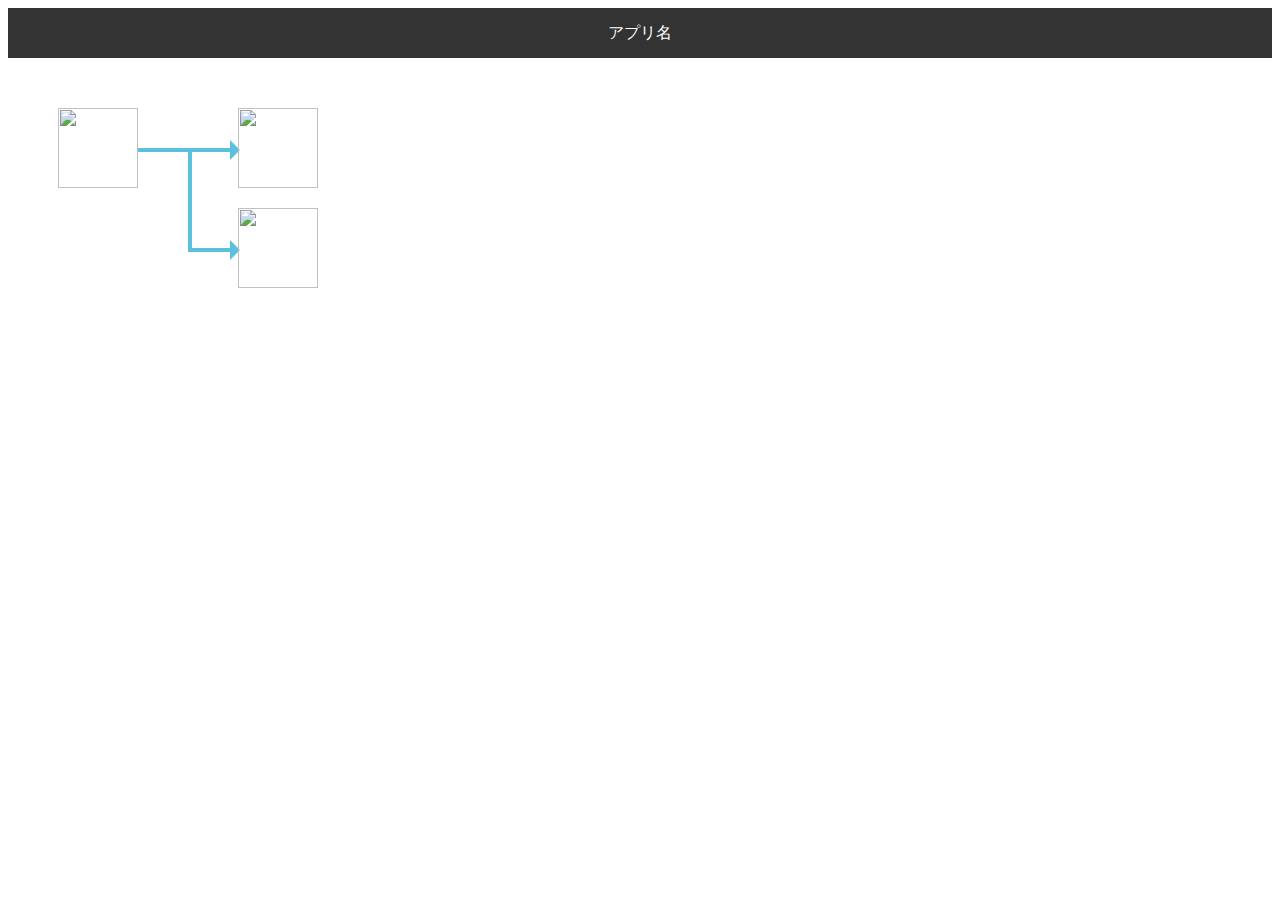
==== Server/diagramedit.html @ 43dc4cd9 "[Server] 設計書リスト表示を実装" ====
<html>
<head>
	<meta http-equiv="Pragma" content="no-cache">
	<meta http-equiv="Cache-Control" content="no-cache">
	<meta http-equiv="Expires" content="0">
 	<meta charset="utf-8">
 	<link rel="stylesheet" type="text/css" href="common.css">
 	<link rel="stylesheet" type="text/css" href="diagramedit.css">
 	<title>マイアプリ</title>
 	<script src="diagramedit.js"></script>
</head>
<body>

	<div style="width:100%;height:50px;background:#333;color:#fff;line-height: 50px;text-align: center">
		アプリ名
	</div>

	<div style="width:100%;overflow:scroll">
		<div style="width:3000px;height:800px;position:relative">
			<!-- 画面1 -->
			<div style="position: absolute; left:50px;top:50px" onclick="javascript:onClickScene(0);">
				<div style="">
					<img src="scene.png" style="width:80px; height:80px">
				</div>
			</div>
			<!-- 矢印 -->
			<div style="position:absolute;left:130px;top:90px;width:100px">
				<div class="arrow-right"></div>
			</div>
			<!-- 画面2 -->
			<div style="position: absolute; left:230px;top:50px">
				<div style="">
					<img src="scene.png" style="width:80px; height:80px">
				</div>
			</div>

			<!-- 縦線 -->
			<div style="position:absolute;left:180;top:90px">
				<div class="line-vertical"></div>
			</div>
			<!-- 矢印 -->
			<div style="position:absolute;left:180px;top:190px;width:50px">
				<div class="arrow-right"></div>
			</div>

			<!-- 画面3 -->
			<div style="position: absolute; left:230px;top:150px">
				<div style="">
					<img src="scene.png" style="width:80px; height:80px">
				</div>
			</div>
		</div>
	</div>

	<div id="detail-base" style="position:absolute;left:0;top:0;width:100%;height:850px;background:#000;filter:alpha(opacity=50);-moz-opacity: 0.5;opacity: 0.5;visibility: hidden;">
	</div>

	<div id="detail" style="background: #fff;color:#000;position:absolute;left:100px;top:100px;width:400px;height:400px;visibility: hidden;">
		<div style="position:absolute;right:10px;top:10px">
			<a href="javascript:onClickCloseDetail()">×</a>
		</div>
		<div style="text-align: center;width:100%;margin-top: 20px">
			<img src="scene.png" style="width:80px; height:80px">
		</div>
		<div style="">
			<table>
				<tr>
					<td>画面名</td>
					<td><input type="text"></td>
				</tr>
				<tr>
					<td>ジャンル</td>
					<td>
						<div class="basic-select">
							<select id="genre-select" onchange="javascript:onChangeGenre()">
								<option value="0">一覧表示</option>
								<option value="1">ユーザー入力</option>
								<option value="1">ユーザー選択</option>
								<option value="2">地図</option>
								<option value="3">固定表示</option>
								<option value="4">チャット</option>
							</select>
						</div>
					</td>
				</tr>
				<tr>
					<td>タイプ</td>
					<td>
						<div id="genre0">
							<div class="basic-select">
								<select id="type-select" onchange="javascript:onChangeType()">
									<option value="0">ユーザー一覧</option>
									<option value="1">ニュース一覧</option>
									<option value="2">地図</option>
									<option value="3">固定表示</option>
									<option value="4">チャット</option>
								</select>
							</div>
						</div>
					</td>
				</tr>
			</table>
		</div>
		<div>
		<a href="javascript:onClickSave()">保存して閉じる</a>
		</div>
	</div>

</body>
</html>
---- Server/diagramedit.css ----
.arrow-right {
  position: relative;
  width: 100%;
  height: 4px;
  background: #5bc0de;
}

.arrow-right::after {
  content: "";
  position: absolute;
  top: -8px;
  right: -2px;
  border-left: 10px solid #5bc0de;
  border-top: 10px solid transparent;
  border-bottom: 10px solid transparent;
}

.line-vertical {
  width:4px;
  height: 100px;
  background: #5bc0de;
}



.basic-select {
overflow: hidden;
width: 90%;
margin: 2em auto;
text-align: center;
position: relative;
border: 1px solid #bbbbbb;
border-radius: 2px;
background: #ffffff;
}
.basic-select select {
width: 100%;
padding-right: 1em;
cursor: pointer;
text-indent: 0.01px;
text-overflow: ellipsis;
border: none;
outline: none;
background: transparent;
background-image: none;
box-shadow: none;
-webkit-appearance: none;
appearance: none;
padding: 8px 38px 8px 8px;
color: #666666;
}
.basic-select select::-ms-expand {
display: none;
}

.basic-select::before {
position: absolute;
top: 0.8em;
right: 0.9em;
width: 0;
height: 0;
padding: 0;
content: '';
border-left: 6px solid transparent;
border-right: 6px solid transparent;
border-top: 6px solid #666666;
pointer-events: none;
}
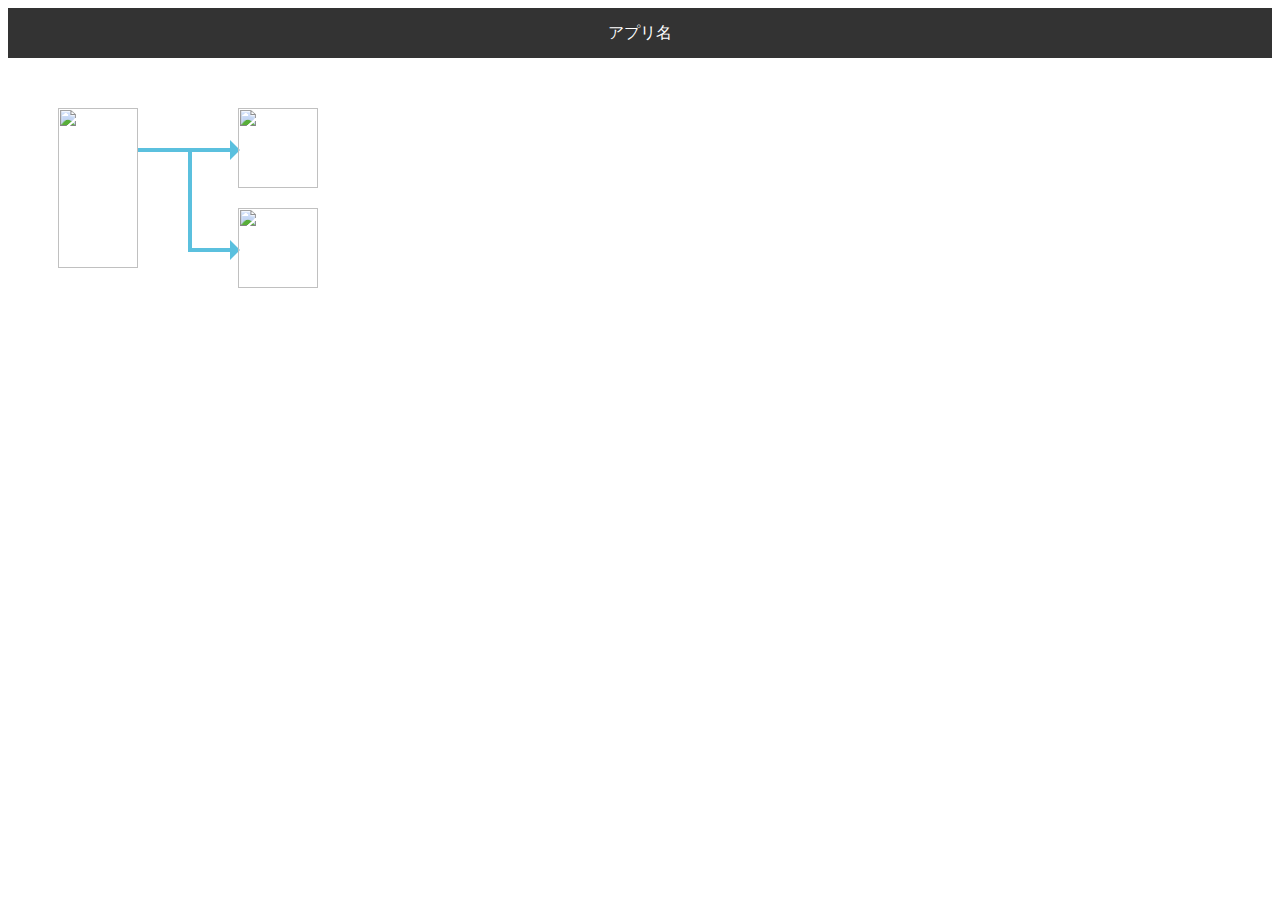
==== commit e36ac044: "[Server] シーン種別を追加" ====
--- a/Server/diagramedit.html
+++ b/Server/diagramedit.html
@@ -20,7 +20,7 @@
 			<!-- 画面1 -->
 			<div style="position: absolute; left:50px;top:50px" onclick="javascript:onClickScene(0);">
 				<div style="">
-					<img src="scene.png" style="width:80px; height:80px">
+					<img src="img/diagram/scene1.jpg" style="width:80px; height:160px">
 				</div>
 			</div>
 			<!-- 矢印 -->
@@ -52,15 +52,17 @@
 		</div>
 	</div>
 
+	<!-- 詳細ダイアログ背景 -->
 	<div id="detail-base" style="position:absolute;left:0;top:0;width:100%;height:850px;background:#000;filter:alpha(opacity=50);-moz-opacity: 0.5;opacity: 0.5;visibility: hidden;">
 	</div>
 
+	<!-- 詳細ダイアログ -->
 	<div id="detail" style="background: #fff;color:#000;position:absolute;left:100px;top:100px;width:400px;height:400px;visibility: hidden;">
 		<div style="position:absolute;right:10px;top:10px">
 			<a href="javascript:onClickCloseDetail()">×</a>
 		</div>
 		<div style="text-align: center;width:100%;margin-top: 20px">
-			<img src="scene.png" style="width:80px; height:80px">
+			<img src="img/diagram/scene1.jpg" style="width:80px; height:160px">
 		</div>
 		<div style="">
 			<table>
@@ -73,12 +75,6 @@
 					<td>
 						<div class="basic-select">
 							<select id="genre-select" onchange="javascript:onChangeGenre()">
-								<option value="0">一覧表示</option>
-								<option value="1">ユーザー入力</option>
-								<option value="1">ユーザー選択</option>
-								<option value="2">地図</option>
-								<option value="3">固定表示</option>
-								<option value="4">チャット</option>
 							</select>
 						</div>
 					</td>
@@ -106,5 +102,9 @@
 		</div>
 	</div>
 
+	<script type="text/javascript">
+	initialize();
+	</script>
+
 </body>
 </html>
--- a/Server/diagramedit.css
+++ b/Server/diagramedit.css
@@ -26,14 +26,14 @@
 
 
 .basic-select {
-overflow: hidden;
-width: 90%;
-margin: 2em auto;
-text-align: center;
-position: relative;
-border: 1px solid #bbbbbb;
-border-radius: 2px;
-background: #ffffff;
+  overflow: hidden;
+  width: 90%;
+  margin: 2em auto;
+  text-align: center;
+  position: relative;
+  border: 1px solid #bbbbbb;
+  border-radius: 2px;
+  background: #ffffff;
 }
 .basic-select select {
 width: 100%;
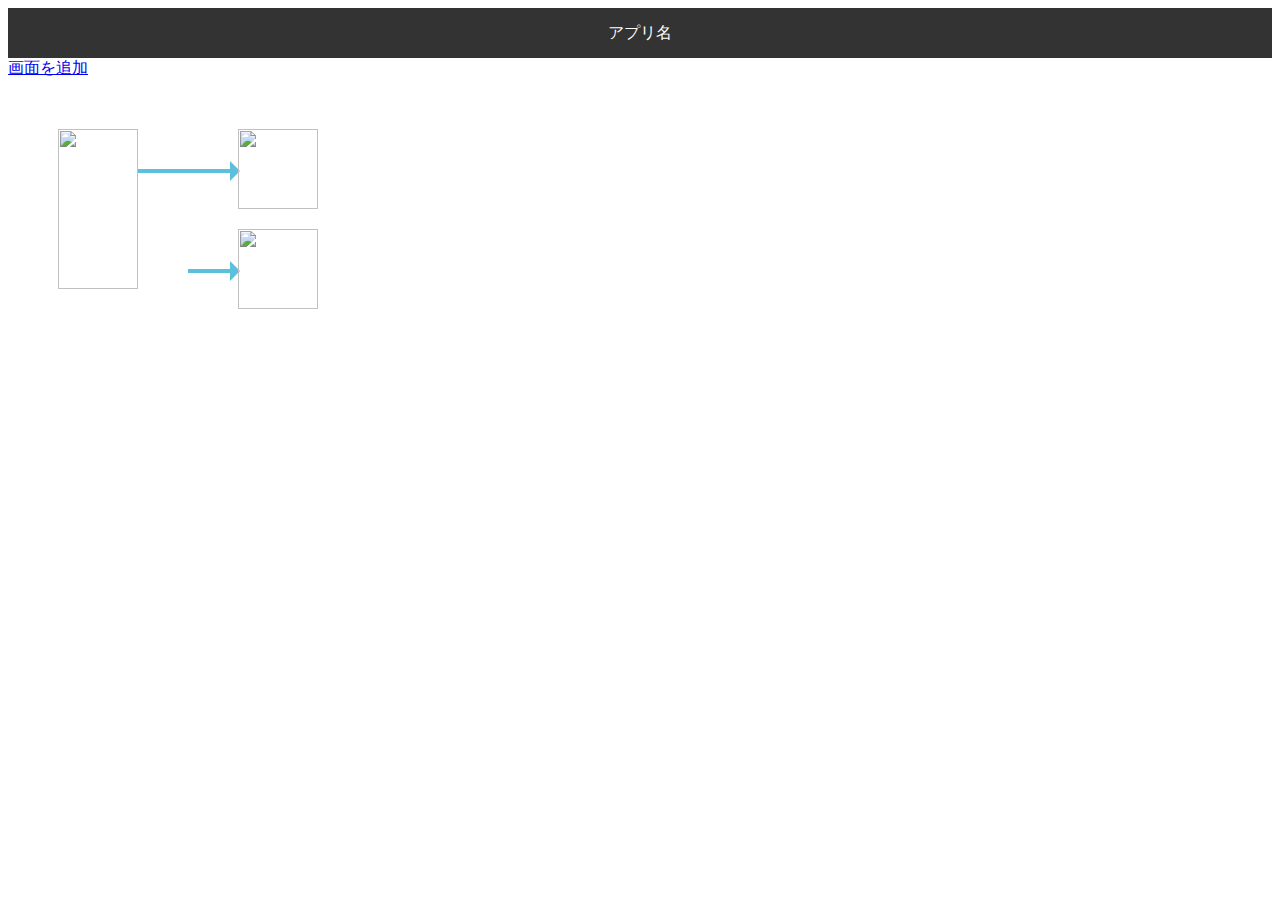
==== commit 3b2d3f42: "[Server] 画面遷移描画を実装" ====
--- a/Server/diagramedit.html
+++ b/Server/diagramedit.html
@@ -7,20 +7,27 @@
  	<link rel="stylesheet" type="text/css" href="common.css">
  	<link rel="stylesheet" type="text/css" href="diagramedit.css">
  	<title>マイアプリ</title>
+	<script src="common.js"></script>
  	<script src="diagramedit.js"></script>
 </head>
 <body>
 
-	<div style="width:100%;height:50px;background:#333;color:#fff;line-height: 50px;text-align: center">
+	<div id="app-name" style="width:100%;height:50px;background:#333;color:#fff;line-height: 50px;text-align: center">
 		アプリ名
 	</div>
 
-	<div style="width:100%;overflow:scroll">
-		<div style="width:3000px;height:800px;position:relative">
+	<div>
+		<a href="javascript:onClickScene(-1)">
+			画面を追加
+		</a>
+	</div>
+
+	<div style="width:100%;overflow-x:scroll">
+		<div id="diagram" style="width:3000px;height:800px;position:relative">
 			<!-- 画面1 -->
 			<div style="position: absolute; left:50px;top:50px" onclick="javascript:onClickScene(0);">
 				<div style="">
-					<img src="img/diagram/scene1.jpg" style="width:80px; height:160px">
+					<img src="img/diagram/scene1.png" style="width:80px; height:160px">
 				</div>
 			</div>
 			<!-- 矢印 -->
@@ -52,23 +59,31 @@
 		</div>
 	</div>
 
-	<!-- 詳細ダイアログ背景 -->
-	<div id="detail-base" style="position:absolute;left:0;top:0;width:100%;height:850px;background:#000;filter:alpha(opacity=50);-moz-opacity: 0.5;opacity: 0.5;visibility: hidden;">
+	<!-- 黒背景 -->
+	<div id="dialog-base" style="position:absolute;left:0;top:0;width:100%;height:850px;background:#000;filter:alpha(opacity=50);-moz-opacity: 0.5;opacity: 0.5;visibility: hidden;">
 	</div>
 
 	<!-- 詳細ダイアログ -->
-	<div id="detail" style="background: #fff;color:#000;position:absolute;left:100px;top:100px;width:400px;height:400px;visibility: hidden;">
+	<div id="detail" style="background: #fff;color:#000;position:absolute;left:100px;top:100px;width:400px;height:600px;visibility: hidden;">
 		<div style="position:absolute;right:10px;top:10px">
 			<a href="javascript:onClickCloseDetail()">×</a>
 		</div>
 		<div style="text-align: center;width:100%;margin-top: 20px">
-			<img src="img/diagram/scene1.jpg" style="width:80px; height:160px">
+			<img src="img/diagram/scene1.png" style="width:80px; height:160px">
 		</div>
 		<div style="">
 			<table>
 				<tr>
 					<td>画面名</td>
-					<td><input type="text"></td>
+					<td><input type="text" id="scene-name"></td>
+				</tr>
+				<tr>
+					<td>
+						詳細説明
+					</td>
+					<td>
+						<input id="scene-description" type="text" style="width:100%;height:50px">
+					</td>
 				</tr>
 				<tr>
 					<td>ジャンル</td>
@@ -85,13 +100,63 @@
 						<div id="genre0">
 							<div class="basic-select">
 								<select id="type-select" onchange="javascript:onChangeType()">
-									<option value="0">ユーザー一覧</option>
-									<option value="1">ニュース一覧</option>
+									<option value="0">SNS</option>
+									<option value="1">マッチングアプリ</option>
 									<option value="2">地図</option>
 									<option value="3">固定表示</option>
 									<option value="4">チャット</option>
 								</select>
 							</div>
+						</div>
+					</td>
+				</tr>
+				<tr>
+					<td>
+						遷移先1
+					</td>
+					<td>
+						<div class="basic-select">
+							<select id="transition1"></select>
+						</div>
+					</td>
+				</tr>
+				<tr>
+					<td>
+						遷移先2
+					</td>
+					<td>
+						<div class="basic-select">
+							<select id="transition2"></select>
+						</div>
+					</td>
+				</tr>
+				<tr>
+					<td>
+						遷移先3
+					</td>
+					<td>
+						<div class="basic-select">
+							<select id="transition3"></select>
+						</div>
+					</td>
+				</tr>
+				<tr>
+					<td>
+						遷移先4
+					</td>
+					<td>
+						<div class="basic-select">
+							<select id="transition4"></select>
+						</div>
+					</td>
+				</tr>
+				<tr>
+					<td>
+						遷移先5
+					</td>
+					<td>
+						<div class="basic-select">
+							<select id="transition5"></select>
 						</div>
 					</td>
 				</tr>
--- a/Server/diagramedit.css
+++ b/Server/diagramedit.css
@@ -19,7 +19,7 @@
 
 .line-vertical {
   width:4px;
-  height: 100px;
+  height: 100%;
   background: #5bc0de;
 }
 
@@ -28,7 +28,7 @@
 .basic-select {
   overflow: hidden;
   width: 90%;
-  margin: 2em auto;
+//  margin: 2em auto;
   text-align: center;
   position: relative;
   border: 1px solid #bbbbbb;
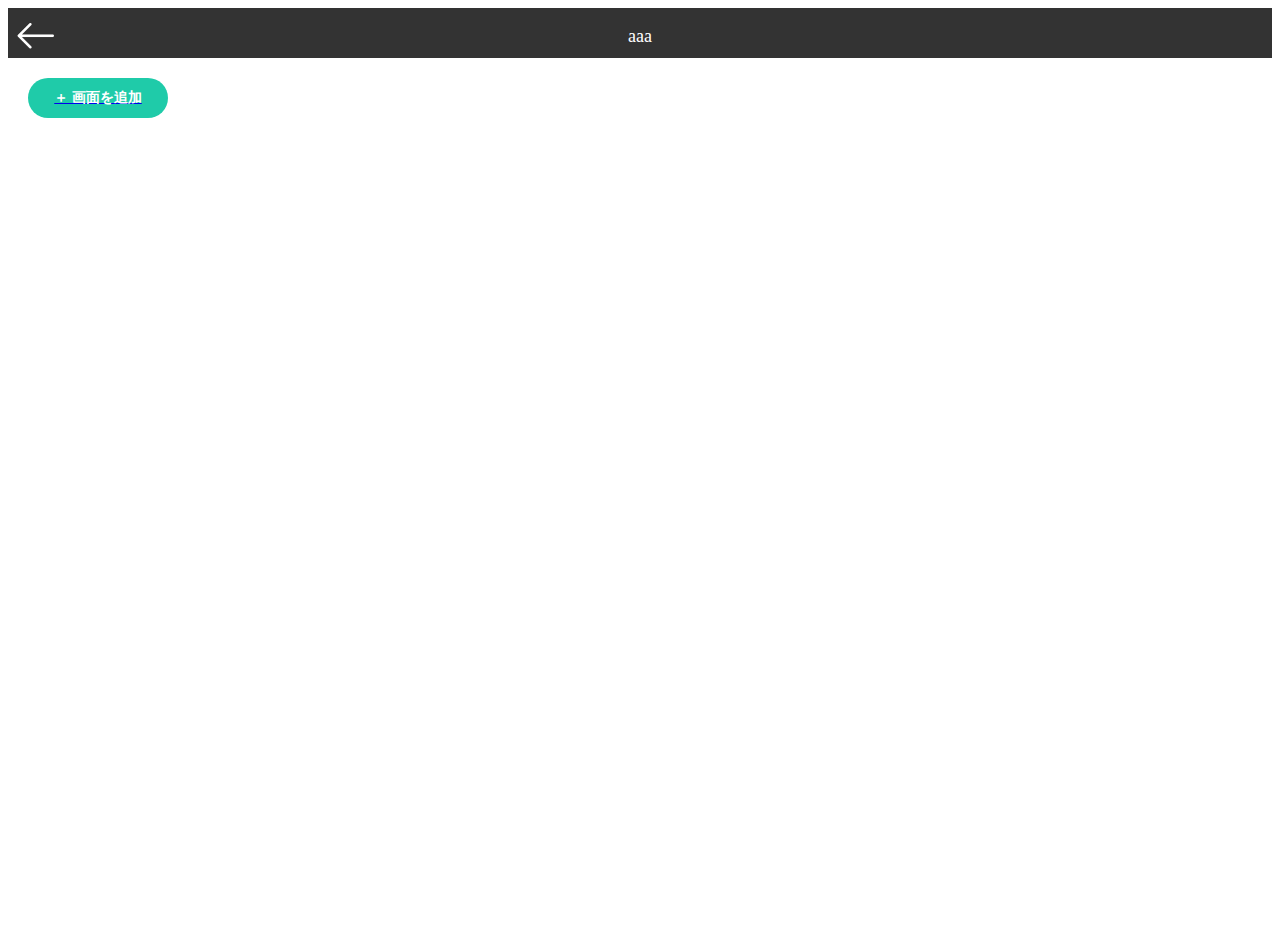
==== commit 85541444: "[Server] 画像追加・デザイン修正" ====
--- a/Server/diagramedit.html
+++ b/Server/diagramedit.html
@@ -12,50 +12,33 @@
 </head>
 <body>
 
-	<div id="app-name" style="width:100%;height:50px;background:#333;color:#fff;line-height: 50px;text-align: center">
-		アプリ名
+	<div id="app-name" style="width:100%;height:50px;background:#333">
+		<table style="width:100%;height:50px">
+			<tr>
+				<td style="width:50px">
+					<a href="diagramlist.html">
+						<img src="img/arrow_left.png" style="width:50px;height:50px">
+					</a>
+				</td>
+				<td style="color:#fff;text-align:center;font-size:18px">
+					aaa
+				</td>
+				<td style="width:50px">
+				</td>
+			</tr>
+		</table>
 	</div>
 
 	<div>
 		<a href="javascript:onClickScene(-1)">
-			画面を追加
-		</a>
+      <div style="border-radius:20px;-webkit-border-radius:20px;-moz-border-radius:20px;background:#1fcba9;width:140px;height:40px;line-height:40px;font-size:14px;font-weight:bold;color:#fff;text-align:center;margin:20px 0 0 20px">
+        ＋ 画面を追加
+      </div>
+    </a>
 	</div>
 
 	<div style="width:100%;overflow-x:scroll">
 		<div id="diagram" style="width:3000px;height:800px;position:relative">
-			<!-- 画面1 -->
-			<div style="position: absolute; left:50px;top:50px" onclick="javascript:onClickScene(0);">
-				<div style="">
-					<img src="img/diagram/scene1.png" style="width:80px; height:160px">
-				</div>
-			</div>
-			<!-- 矢印 -->
-			<div style="position:absolute;left:130px;top:90px;width:100px">
-				<div class="arrow-right"></div>
-			</div>
-			<!-- 画面2 -->
-			<div style="position: absolute; left:230px;top:50px">
-				<div style="">
-					<img src="scene.png" style="width:80px; height:80px">
-				</div>
-			</div>
-
-			<!-- 縦線 -->
-			<div style="position:absolute;left:180;top:90px">
-				<div class="line-vertical"></div>
-			</div>
-			<!-- 矢印 -->
-			<div style="position:absolute;left:180px;top:190px;width:50px">
-				<div class="arrow-right"></div>
-			</div>
-
-			<!-- 画面3 -->
-			<div style="position: absolute; left:230px;top:150px">
-				<div style="">
-					<img src="scene.png" style="width:80px; height:80px">
-				</div>
-			</div>
 		</div>
 	</div>
 
@@ -64,12 +47,115 @@
 	</div>
 
 	<!-- 詳細ダイアログ -->
-	<div id="detail" style="background: #fff;color:#000;position:absolute;left:100px;top:100px;width:400px;height:600px;visibility: hidden;">
-		<div style="position:absolute;right:10px;top:10px">
-			<a href="javascript:onClickCloseDetail()">×</a>
-		</div>
+	<div id="detail" style="background: #fff;color:#000;position:absolute;left:100px;top:100px;width:600px;height:400px;visibility: hidden;border-radius:8px;-webkit-border-radius:8px;-moz-border-radius:8px;padding:60px 20px 20px 20px">
+		<div style="position:absolute;right:16px;top:0px">
+			<a href="javascript:onClickCloseDetail()" style="font-size:44px;color:#999">×</a>
+		</div>
+
+		<table style="width:100%;height:100%" border="0">
+			<tr>
+				<td style="width:40%;height:100%">
+					<div style="position:relative;width:100%;height:100%">
+						<img id="detail-img" src="img/diagram/scene0-0.png" style="position:absolute;width:auto;height:auto;max-width:100%;max-height:100%">
+					</div>
+				</td>
+				<td style="width:60%;height:100%">
+					<table style="width:100%;height:100%" border="0">
+						<tr>
+							<td>画面名</td>
+							<td><input id="scene-name" type="text" style="width:100%;height:24px;border-radius:12px;-webkit-border-radius:12px;-moz-border-radius:12px;padding:0 12px"></td>
+						</tr>
+						<tr>
+							<td>説明</td>
+							<td><textarea id="scene-description" style="width:100%;height:80px;border-radius:6px;-webkit-border-radius:6px;-moz-border-radius:6px;resize:none;padding:6px"></textarea></td>
+						</tr>
+						<tr>
+							<td>ジャンル</td>
+							<td>
+								<div class="basic-select">
+									<select id="genre-select" onchange="javascript:onChangeGenre()">
+									</select>
+								</div>
+							</td>
+						</tr>
+						<tr>
+							<td>タイプ</td>
+							<td>
+								<div id="genre0">
+									<div class="basic-select">
+										<select id="type-select" onchange="javascript:onChangeType()">
+											<option value="0">標準</option>
+											<option value="1">オーバーレイ</option>
+										</select>
+									</div>
+								</div>
+							</td>
+						</tr>
+						<tr>
+							<td>
+								遷移先1
+							</td>
+							<td>
+								<div class="basic-select">
+									<select id="transition1"></select>
+								</div>
+							</td>
+						</tr>
+						<tr>
+							<td>
+								遷移先2
+							</td>
+							<td>
+								<div class="basic-select">
+									<select id="transition2"></select>
+								</div>
+							</td>
+						</tr>
+						<tr>
+							<td>
+								遷移先3
+							</td>
+							<td>
+								<div class="basic-select">
+									<select id="transition3"></select>
+								</div>
+							</td>
+						</tr>
+						<tr>
+							<td>
+								遷移先4
+							</td>
+							<td>
+								<div class="basic-select">
+									<select id="transition4"></select>
+								</div>
+							</td>
+						</tr>
+						<tr>
+							<td>
+								遷移先5
+							</td>
+							<td>
+								<div class="basic-select">
+									<select id="transition5"></select>
+								</div>
+							</td>
+						</tr>
+					</table>
+
+					<a href="javascript:onClickSave()">
+						<div style="border-radius:20px;-webkit-border-radius:20px;-moz-border-radius:20px;background:#1fcba9;width:80%;height:40px;line-height:40px;font-size:14px;font-weight:bold;color:#fff;text-align:center;margin:20px">
+							保存して閉じる
+						</div>
+					</a>
+				</td>
+			</tr>
+		</table>
+
+
+		<!--
 		<div style="text-align: center;width:100%;margin-top: 20px">
-			<img src="img/diagram/scene1.png" style="width:80px; height:160px">
+			<img id="detail-img" src="" style="width:80px; height:160px">
 		</div>
 		<div style="">
 			<table>
@@ -100,11 +186,8 @@
 						<div id="genre0">
 							<div class="basic-select">
 								<select id="type-select" onchange="javascript:onChangeType()">
-									<option value="0">SNS</option>
-									<option value="1">マッチングアプリ</option>
-									<option value="2">地図</option>
-									<option value="3">固定表示</option>
-									<option value="4">チャット</option>
+									<option value="0">標準</option>
+									<option value="1">オーバーレイ</option>
 								</select>
 							</div>
 						</div>
@@ -164,6 +247,7 @@
 		</div>
 		<div>
 		<a href="javascript:onClickSave()">保存して閉じる</a>
+	-->
 		</div>
 	</div>
 
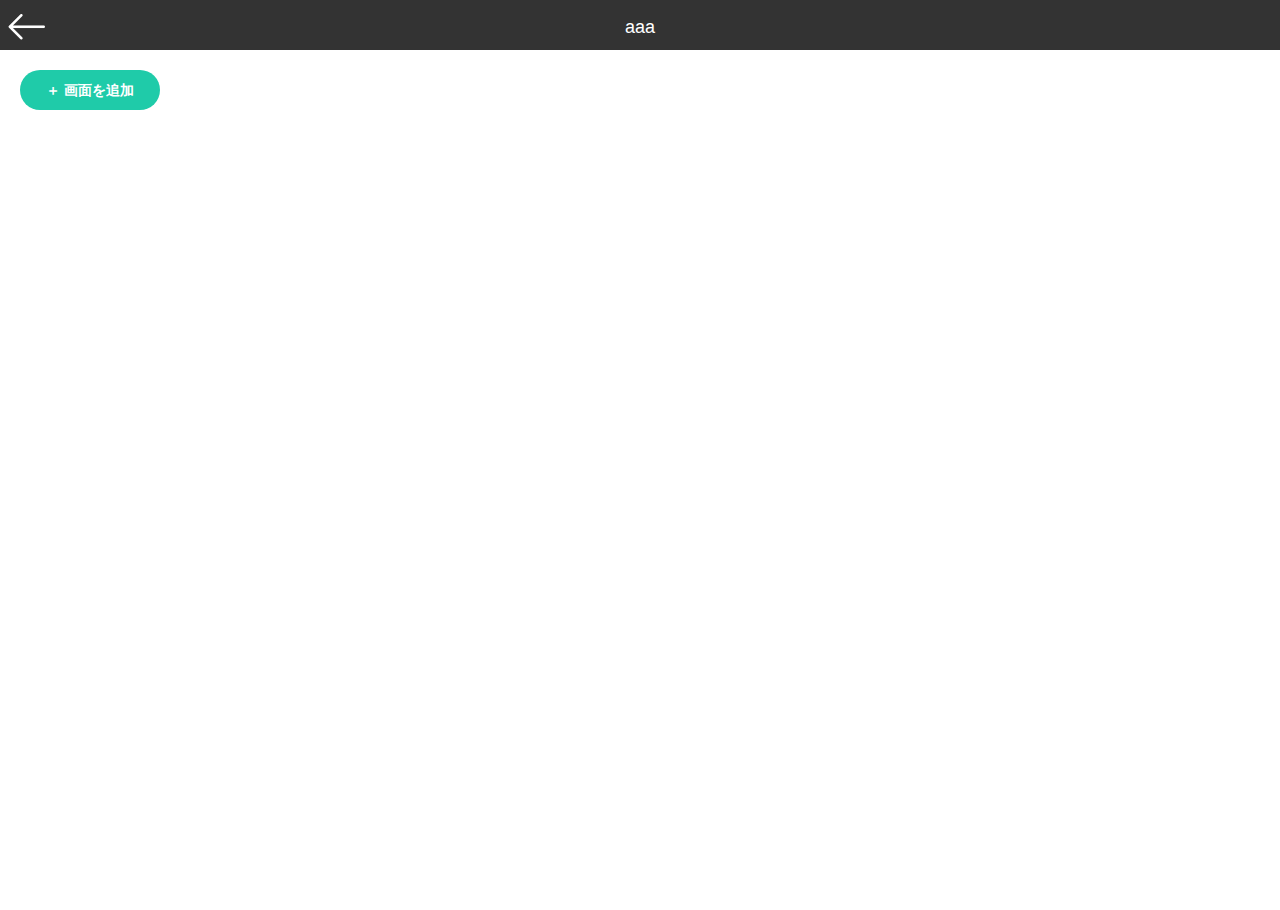
==== commit 060c8e34: "[Server] デザイン修正" ====
--- a/Server/diagramedit.html
+++ b/Server/diagramedit.html
@@ -12,7 +12,7 @@
 </head>
 <body>
 
-	<div id="app-name" style="width:100%;height:50px;background:#333">
+	<div style="width:100%;height:50px;background:#333">
 		<table style="width:100%;height:50px">
 			<tr>
 				<td style="width:50px">
@@ -20,7 +20,7 @@
 						<img src="img/arrow_left.png" style="width:50px;height:50px">
 					</a>
 				</td>
-				<td style="color:#fff;text-align:center;font-size:18px">
+				<td id="app-name" style="color:#fff;text-align:center;font-size:18px">
 					aaa
 				</td>
 				<td style="width:50px">
@@ -43,134 +43,34 @@
 	</div>
 
 	<!-- 黒背景 -->
-	<div id="dialog-base" style="position:absolute;left:0;top:0;width:100%;height:850px;background:#000;filter:alpha(opacity=50);-moz-opacity: 0.5;opacity: 0.5;visibility: hidden;">
+	<div id="dialog-base" style="position:absolute;left:0;top:0;width:100px;height:100px;background:#000;filter:alpha(opacity=50);-moz-opacity: 0.5;opacity: 0.5;visibility: hidden;">
 	</div>
 
 	<!-- 詳細ダイアログ -->
-	<div id="detail" style="background: #fff;color:#000;position:absolute;left:100px;top:100px;width:600px;height:400px;visibility: hidden;border-radius:8px;-webkit-border-radius:8px;-moz-border-radius:8px;padding:60px 20px 20px 20px">
-		<div style="position:absolute;right:16px;top:0px">
-			<a href="javascript:onClickCloseDetail()" style="font-size:44px;color:#999">×</a>
+	<div id="detail" style="background: #f6f6f6;color:#000;position:absolute;left:0px;top:0px;width:100px;height:100px;visibility: hidden;border-radius:8px;-webkit-border-radius:8px;-moz-border-radius:8px;">
+		<div style="position:absolute;right:8px;top:8px;width:40px;height:40px;z-index:1">
+			<a href="javascript:onClickCloseDetail()">
+				<img src="img/diagram_close.png" style="width:100%;height:100%">
+			</a>
 		</div>
+		
 
-		<table style="width:100%;height:100%" border="0">
-			<tr>
-				<td style="width:40%;height:100%">
-					<div style="position:relative;width:100%;height:100%">
-						<img id="detail-img" src="img/diagram/scene0-0.png" style="position:absolute;width:auto;height:auto;max-width:100%;max-height:100%">
-					</div>
-				</td>
-				<td style="width:60%;height:100%">
-					<table style="width:100%;height:100%" border="0">
-						<tr>
-							<td>画面名</td>
-							<td><input id="scene-name" type="text" style="width:100%;height:24px;border-radius:12px;-webkit-border-radius:12px;-moz-border-radius:12px;padding:0 12px"></td>
-						</tr>
-						<tr>
-							<td>説明</td>
-							<td><textarea id="scene-description" style="width:100%;height:80px;border-radius:6px;-webkit-border-radius:6px;-moz-border-radius:6px;resize:none;padding:6px"></textarea></td>
-						</tr>
-						<tr>
-							<td>ジャンル</td>
-							<td>
-								<div class="basic-select">
-									<select id="genre-select" onchange="javascript:onChangeGenre()">
-									</select>
-								</div>
-							</td>
-						</tr>
-						<tr>
-							<td>タイプ</td>
-							<td>
-								<div id="genre0">
-									<div class="basic-select">
-										<select id="type-select" onchange="javascript:onChangeType()">
-											<option value="0">標準</option>
-											<option value="1">オーバーレイ</option>
-										</select>
-									</div>
-								</div>
-							</td>
-						</tr>
-						<tr>
-							<td>
-								遷移先1
-							</td>
-							<td>
-								<div class="basic-select">
-									<select id="transition1"></select>
-								</div>
-							</td>
-						</tr>
-						<tr>
-							<td>
-								遷移先2
-							</td>
-							<td>
-								<div class="basic-select">
-									<select id="transition2"></select>
-								</div>
-							</td>
-						</tr>
-						<tr>
-							<td>
-								遷移先3
-							</td>
-							<td>
-								<div class="basic-select">
-									<select id="transition3"></select>
-								</div>
-							</td>
-						</tr>
-						<tr>
-							<td>
-								遷移先4
-							</td>
-							<td>
-								<div class="basic-select">
-									<select id="transition4"></select>
-								</div>
-							</td>
-						</tr>
-						<tr>
-							<td>
-								遷移先5
-							</td>
-							<td>
-								<div class="basic-select">
-									<select id="transition5"></select>
-								</div>
-							</td>
-						</tr>
-					</table>
+		<div style="position:relative;width:100%;height:100%;">
+			<div style="position:absolute;left:40px;top:40px;width:260px;height:540px">
+				<img id="detail-img" src="img/diagram/scene0-0.png" style="width:100%;height:100%">
+			</div>
 
-					<a href="javascript:onClickSave()">
-						<div style="border-radius:20px;-webkit-border-radius:20px;-moz-border-radius:20px;background:#1fcba9;width:80%;height:40px;line-height:40px;font-size:14px;font-weight:bold;color:#fff;text-align:center;margin:20px">
-							保存して閉じる
-						</div>
-					</a>
-				</td>
-			</tr>
-		</table>
-
-
-		<!--
-		<div style="text-align: center;width:100%;margin-top: 20px">
-			<img id="detail-img" src="" style="width:80px; height:160px">
-		</div>
-		<div style="">
-			<table>
+			<table style="position:absolute;left:330px;top:60px;width:320px" border="0">
 				<tr>
-					<td>画面名</td>
-					<td><input type="text" id="scene-name"></td>
+					<td style="vertical-align: top">画面名</td>
+					<td style="vertical-align: top"><input id="scene-name" type="text" style="width:100%;height:24px;border-radius:6px;-webkit-border-radius:6px;-moz-border-radius:6px;padding:0 6px"></td>
 				</tr>
+				<tr style="height:10px"></tr>
 				<tr>
-					<td>
-						詳細説明
-					</td>
-					<td>
-						<input id="scene-description" type="text" style="width:100%;height:50px">
-					</td>
+					<td style="vertical-align: top">説明</td>
+					<td style="vertical-align: top"><textarea id="scene-description" style="width:100%;height:80px;border-radius:6px;-webkit-border-radius:6px;-moz-border-radius:6px;resize:none;padding:6px"></textarea></td>
 				</tr>
+				<tr style="height:16px"></tr>
 				<tr>
 					<td>ジャンル</td>
 					<td>
@@ -180,6 +80,7 @@
 						</div>
 					</td>
 				</tr>
+				<tr style="height:2px"></tr>
 				<tr>
 					<td>タイプ</td>
 					<td>
@@ -193,61 +94,38 @@
 						</div>
 					</td>
 				</tr>
+				<tr style="height:16px"></tr>
 				<tr>
-					<td>
-						遷移先1
-					</td>
-					<td>
-						<div class="basic-select">
-							<select id="transition1"></select>
-						</div>
-					</td>
+					<td>遷移先1</td>
+					<td><div class="basic-select"><select id="transition1"></select></div></td>
 				</tr>
+				<tr style="height:2px"></tr>
 				<tr>
-					<td>
-						遷移先2
-					</td>
-					<td>
-						<div class="basic-select">
-							<select id="transition2"></select>
-						</div>
-					</td>
+					<td>遷移先2</td>
+					<td><div class="basic-select"><select id="transition2"></select></div></td>
 				</tr>
+				<tr style="height:2px"></tr>
 				<tr>
-					<td>
-						遷移先3
-					</td>
-					<td>
-						<div class="basic-select">
-							<select id="transition3"></select>
-						</div>
-					</td>
+					<td>遷移先3</td>
+					<td><div class="basic-select"><select id="transition3"></select></div></td>
 				</tr>
+				<tr style="height:4px"></tr>
 				<tr>
-					<td>
-						遷移先4
-					</td>
-					<td>
-						<div class="basic-select">
-							<select id="transition4"></select>
-						</div>
-					</td>
+					<td>遷移先4</td>
+					<td><div class="basic-select"><select id="transition4"></select></div></td>
 				</tr>
+				<tr style="height:4px"></tr>
 				<tr>
-					<td>
-						遷移先5
-					</td>
-					<td>
-						<div class="basic-select">
-							<select id="transition5"></select>
-						</div>
-					</td>
+					<td>遷移先5</td>
+					<td><div class="basic-select"><select id="transition5"></select></div></td>
 				</tr>
 			</table>
-		</div>
-		<div>
-		<a href="javascript:onClickSave()">保存して閉じる</a>
-	-->
+			
+			<a href="javascript:onClickSave()">
+				<div style="border-radius:20px;-webkit-border-radius:20px;-moz-border-radius:20px;background:#1fcba9;position:absolute;left:340px;top:530px;width:300px;height:40px;line-height:40px;font-size:14px;font-weight:bold;color:#fff;text-align:center;">
+					保存して閉じる
+				</div>
+			</a>
 		</div>
 	</div>
 
--- a/Server/common.css
+++ b/Server/common.css
@@ -0,0 +1,34 @@
+body {
+  background: #fff;
+}
+
+body, div, span, td {
+  margin: 0;
+  padding: 0;
+  font-family: "ヒラギノ角ゴ Pro", "Hiragino Kaku Gothic Pro",Lucida Grande,"メイリオ", Meiryo, Tahoma, Verdana, Osaka, "ＭＳ Ｐゴシック", "MS PGothic", sans-serif;
+  font-size: 14px;
+  color: #333;
+}
+
+a {
+  text-decoration: none;
+  color: #333;
+}
+
+input[type="text"] {
+  border: 1px solid #ddd;
+}
+
+input[type="text"]:focus {
+  outline: 0;
+  border-color: orange;
+}
+
+textarea {
+  border: 1px solid #ddd;
+}
+
+textarea:focus {
+  outline: 0;
+  border-color: orange;
+}
--- a/Server/diagramedit.css
+++ b/Server/diagramedit.css
@@ -4,7 +4,7 @@
   position: relative;
   width: 100%;
   height: 4px;
-  background: #5bc0de;
+  background: #ccc;
 }
 
 .arrow-right::after {
@@ -12,7 +12,7 @@
   position: absolute;
   top: -8px;
   right: -2px;
-  border-left: 10px solid #5bc0de;
+  border-left: 10px solid #ccc;
   border-top: 10px solid transparent;
   border-bottom: 10px solid transparent;
 }
@@ -20,15 +20,12 @@
 .line-vertical {
   width:4px;
   height: 100%;
-  background: #5bc0de;
+  background: #ccc;
 }
-
-
 
 .basic-select {
   overflow: hidden;
-  width: 90%;
-//  margin: 2em auto;
+  width: 100%;
   text-align: center;
   position: relative;
   border: 1px solid #bbbbbb;
@@ -57,7 +54,7 @@
 
 .basic-select::before {
 position: absolute;
-top: 0.8em;
+top: 14px;
 right: 0.9em;
 width: 0;
 height: 0;
